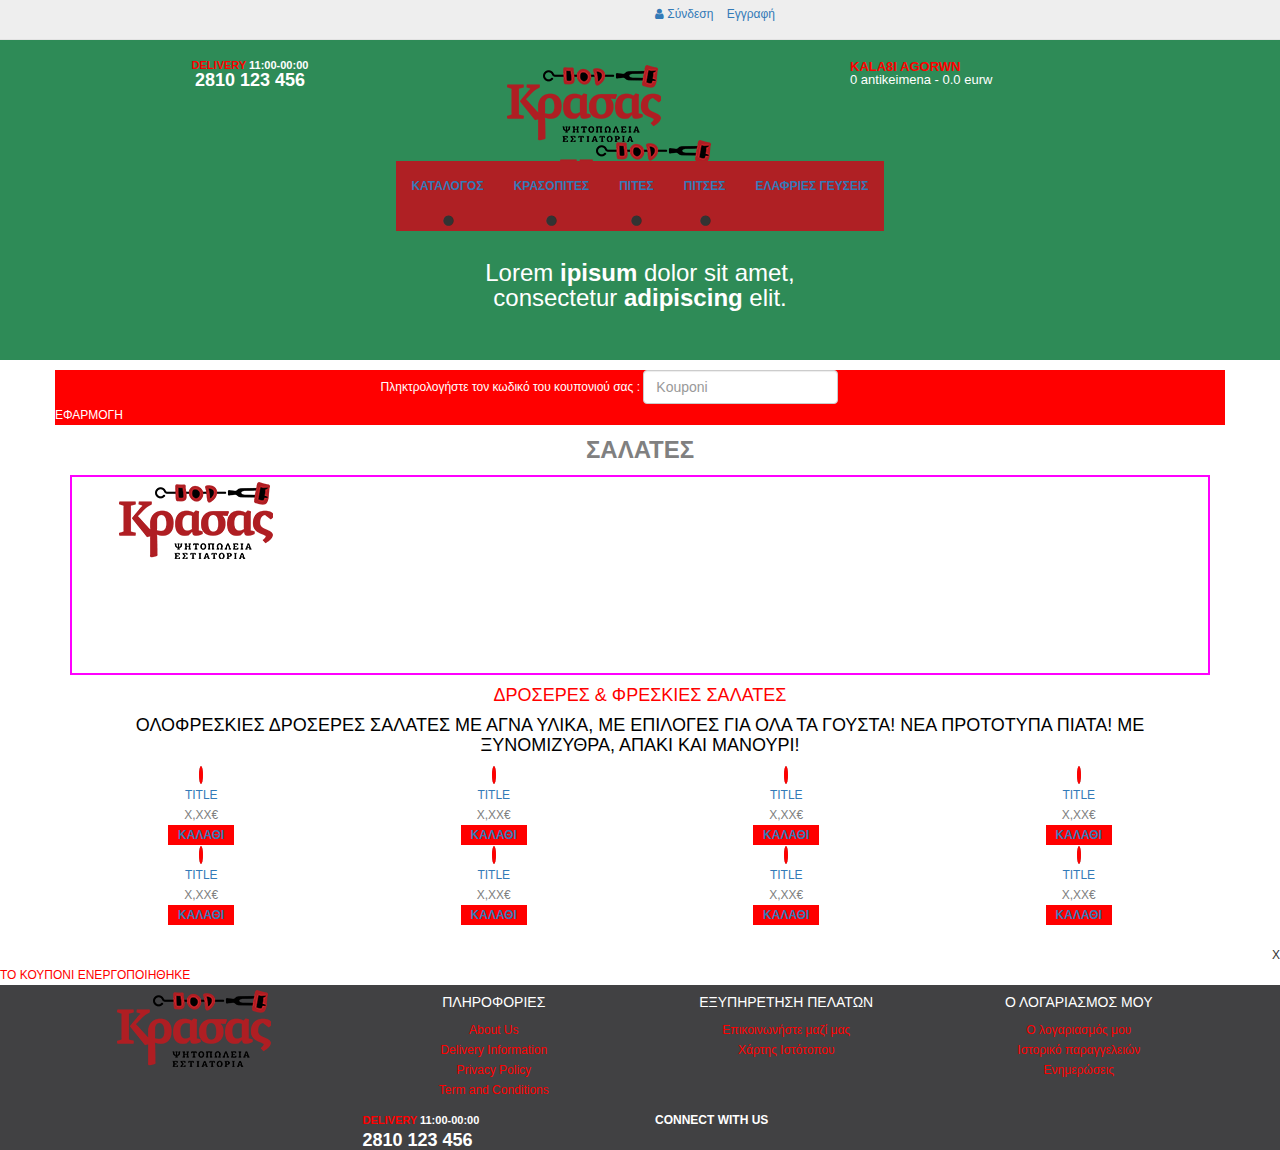
==== html/index.html @ 9005bb36 "First Commit First Commit of Files" ====
<!DOCTYPE html>
<html lang="en">
<head>
    <meta charset="UTF-8">
    <title>Κράσας</title>

    <script src="https://code.jquery.com/jquery-2.2.4.min.js" integrity="sha256-BbhdlvQf/xTY9gja0Dq3HiwQF8LaCRTXxZKRutelT44=" crossorigin="anonymous"></script>
    <link href="https://maxcdn.bootstrapcdn.com/bootstrap/3.3.7/css/bootstrap.min.css" rel="stylesheet" integrity="sha384-BVYiiSIFeK1dGmJRAkycuHAHRg32OmUcww7on3RYdg4Va+PmSTsz/K68vbdEjh4u" crossorigin="anonymous">
    <script src="https://maxcdn.bootstrapcdn.com/bootstrap/3.3.7/js/bootstrap.min.js" integrity="sha384-Tc5IQib027qvyjSMfHjOMaLkfuWVxZxUPnCJA7l2mCWNIpG9mGCD8wGNIcPD7Txa" crossorigin="anonymous"></script>
    <link href="https://maxcdn.bootstrapcdn.com/font-awesome/4.7.0/css/font-awesome.min.css" rel="stylesheet" integrity="sha384-wvfXpqpZZVQGK6TAh5PVlGOfQNHSoD2xbE+QkPxCAFlNEevoEH3Sl0sibVcOQVnN" crossorigin="anonymous">

    <link type="text/css" rel="stylesheet" href="../css/stylesheet.css">

</head>
<body>
    <header id="header"></header>
    <section id="section">
        <div class="background_left"></div>
        <div class="container">
            <div id="coupon_text" class="row">
                <div class="col-xs-12 col-sm-8 col-md-6 text-right coupon_part">
                    <span>
                        Πληκτρολογήστε τον κωδικό του κουπονιού σας :
                    </span>
                </div>
                <div class="col-xs-6 col-xs-offset-3  col-sm-2 col-sm-offset-0 col-md-2 col-md-offset-0 coupon_part">
                    <input id="coupon_input_text" type="text" placeholder="Kouponi" class="form-control" height="20px">
                </div>
                <div class="col-xs-12 col-sm-2 col-md-4 coupon_part text-left">
            <span id="add_coupon" class="white_color">
                ΕΦΑΡΜΟΓΗ
            </span>
                </div>
            </div>
            <div id="category" class="row">
                <div class="col-xs-12 col-sm-12 col-md-12">
                    <div class="parallel_lines">
                        <div class="gray_color">
                    <span id="category_text" >
                        ΣΑΛΑΤΕΣ
                    </span>
                        </div>
                    </div>
                </div>
            </div>
            <div id="photo" class="center-block" style="height: 200px">
                <img src="../icons/krasas-new-logo.png">
            </div>
            <div id="category_description">
                <span class="red_color">
                    ΔΡΟΣΕΡΕΣ & ΦΡΕΣΚΙΕΣ ΣΑΛΑΤΕΣ
                </span>

                <span class="black_color">
                    ΟΛΟΦΡΕΣΚΙΕΣ ΔΡΟΣΕΡΕΣ ΣΑΛΑΤΕΣ ΜΕ ΑΓΝΑ ΥΛΙΚΑ, ΜΕ ΕΠΙΛΟΓΕΣ ΓΙΑ ΟΛΑ ΤΑ
                    ΓΟΥΣΤΑ! ΝΕΑ ΠΡΟΤΟΤΥΠΑ ΠΙΑΤΑ! ΜΕ ΞΥΝΟΜΙΖΥΘΡΑ, ΑΠΑΚΙ ΚΑΙ ΜΑΝΟΥΡΙ!
                </span>
            </div>
            <div>
                <div class="row">
                    <div class="col-xs-6 col-sm-3 padding_10 ">
                        <div class=" text-center">
                    <span class="product_info product_circle">
                        <a class="round_img" href="peos"></a>
                    </span>
                            <span class="product_info red_color">
                        <a href="#1">
                            TITLE
                        </a>
                    </span>
                            <span class="product_info gray_color">
                        X,XX€
                    </span>
                            <span class="product_info white_color">
                        <a class="cart_button" href="#">
                            ΚΑΛΑΘΙ
                        </a>
                    </span>
                        </div>
                    </div>
                    <div class="col-xs-6 col-sm-3 padding_10 ">
                        <div class=" text-center">
                    <span class="product_info product_circle">
                        <a class="round_img" href="peos"></a>
                    </span>
                            <span class="product_info red_color">
                        <a href="#1">
                            TITLE
                        </a>
                    </span>
                            <span class="product_info gray_color">
                        X,XX€
                    </span>
                            <span class="product_info white_color">
                        <a class="cart_button" href="#">
                            ΚΑΛΑΘΙ
                        </a>
                    </span>
                        </div>
                    </div>
                    <div class="col-xs-6 col-sm-3 padding_10 ">
                        <div class=" text-center">
                    <span class="product_info product_circle">
                        <a class="round_img" href="peos"></a>
                    </span>
                            <span class="product_info red_color">
                        <a href="#1">
                            TITLE
                        </a>
                    </span>
                            <span class="product_info gray_color">
                        X,XX€
                    </span>
                            <span class="product_info white_color">
                        <a class="cart_button" href="#">
                            ΚΑΛΑΘΙ
                        </a>
                    </span>
                        </div>
                    </div>
                    <div class="col-xs-6 col-sm-3 padding_10 ">
                        <div class=" text-center">
                    <span class="product_info product_circle">
                        <a class="round_img" href="peos"></a>
                    </span>
                            <span class="product_info red_color">
                        <a href="#1">
                            TITLE
                        </a>
                    </span>
                            <span class="product_info gray_color">
                        X,XX€
                    </span>
                            <span class="product_info white_color">
                        <a class="cart_button" href="#">
                            ΚΑΛΑΘΙ
                        </a>
                    </span>
                        </div>
                    </div>
                </div>
                <div class="row">
                    <div class="col-xs-6 col-sm-3 padding_10 ">
                        <div class=" text-center">
                    <span class="product_info product_circle">
                        <a class="round_img" href="peos"></a>
                    </span>
                            <span class="product_info red_color">
                        <a href="#1">
                            TITLE
                        </a>
                    </span>
                            <span class="product_info gray_color">
                        X,XX€
                    </span>
                            <span class="product_info white_color">
                        <a class="cart_button" href="#">
                            ΚΑΛΑΘΙ
                        </a>
                    </span>
                        </div>
                    </div>
                    <div class="col-xs-6 col-sm-3 padding_10 ">
                        <div class=" text-center">
                    <span class="product_info product_circle">
                        <a class="round_img" href="peos"></a>
                    </span>
                            <span class="product_info red_color">
                        <a href="#1">
                            TITLE
                        </a>
                    </span>
                            <span class="product_info gray_color">
                        X,XX€
                    </span>
                            <span class="product_info white_color">
                        <a class="cart_button" href="#">
                            ΚΑΛΑΘΙ
                        </a>
                    </span>
                        </div>
                    </div>
                    <div class="col-xs-6 col-sm-3 padding_10 ">
                        <div class=" text-center">
                    <span class="product_info product_circle">
                        <a class="round_img" href="peos"></a>
                    </span>
                            <span class="product_info red_color">
                        <a href="#1">
                            TITLE
                        </a>
                    </span>
                            <span class="product_info gray_color">
                        X,XX€
                    </span>
                            <span class="product_info white_color">
                        <a class="cart_button" href="#">
                            ΚΑΛΑΘΙ
                        </a>
                    </span>
                        </div>
                    </div>
                    <div class="col-xs-6 col-sm-3 padding_10 ">
                        <div class=" text-center">
                    <span class="product_info product_circle">
                        <a class="round_img" href="peos"></a>
                    </span>
                            <span class="product_info red_color">
                        <a href="#1">
                            TITLE
                        </a>
                    </span>
                            <span class="product_info gray_color">
                        X,XX€
                    </span>
                            <span class="product_info white_color">
                        <a class="cart_button" href="#">
                            ΚΑΛΑΘΙ
                        </a>
                    </span>
                        </div>
                    </div>
                </div>
            </div>
        </div>
        <div class="background_right"></div>
        <div id="catalog_choice" class="container"></div>
        <div id="coupon_popup" class="popup">
            <div class="popup-container popup_coupon">
                <div class="row zero_margin_left_right">
                    <div class="col-sm-6 pull-right text-right">
                <span class="popup_window_close ">
                    X
                </span>
                    </div>
                </div>
                <div class="row popup_window zero_margin_left_right">
                    <div class="col-sm-12">
                <span class="red_color item_first_line_xxsmall center-block">
                    ΤΟ ΚΟΥΠΟΝΙ ΕΝΕΡΓΟΠΟΙΗΘΗΚΕ
                </span>
                    </div>
                </div>
            </div> <!-- cd-popup-container -->
        </div> <!-- cd-popup -->
    </section>
    <footer id="footer"></footer >

</body>
</html>

<script >
    $(function(){
        $("#header").load("header.html");
        $("#footer").load("footer.html");
    });
</script>
---- css/stylesheet.css ----
body {
    background-color: seagreen;
    font-family: "Open Sans",sans-serif;
    font-size: 12px;
    font-weight: 400;
    line-height: 20px;
    width: 100%;
    height:100%;
}
#header{
    min-height:360px;
    background: url("../icons/krasas-new-logo.png") no-repeat center;
}

/*  Header    */

#top_bar {
    background-color: #eeeeee;
    border-bottom: 1px solid #e2e2e2;
    margin: 0 0 20px;
    min-height: 40px;
    padding: 4px 0 3px;
}
#top_bar > .container {
    padding: 0 20px;
}

.logo {
    margin: 0 0 10px;
}

.delivery {
    margin: 0 0 10px;
    line-height: 1;
    color: white;
    text-align: center;

}
.working_hours {
    font-size: 11px;
    font-weight: bold;
}

.telephone {
    font-size: 18px;
    font-weight: bold;
}

#cart {
    margin-bottom: 10px;
    line-height: 1;
    color: white;
    font-size: 13px;
    font-weight: bold;
}

#cart_summary{
    font-weight: normal;
}

#menu {
    min-height: 40px;
    font-weight: bold;
    background: transparent;
}

.red_color{
    color: red;
}

.gray_color{
    color: gray;
}

.black_color{
    color: black;
}

.white_color{
    color: white;
}

#catalog_list{
    text-align: center;

}

#catalog_list > ul > li{
    white-space: nowrap;
    display: inline-block;
}

#catalog_list > ul > li > a{
    display:inline-block;
    outline: 0;
}

#catalog_list > ul > li:not(:last-child):after{
    content: " \00b7";
    display:inline-block;
}

#catalog_list .navbar-nav{
    display: inline-block;
    float:none;
    margin:0 auto;
    background: #AF2024;
}

/*/*/

.quote_line{
    display: block;
    font-size: 24px;
    color: white;
    text-align: center;
    margin-bottom: 5px;
    margin-top: 5px;
}

/*  Section    */

/*/*/
#section{
    background-color: white;
    min-height: 400px;
}

.coupon_part{
    display: inline-block;
    vertical-align: middle;
    float: none;
    padding-left: 0;
    padding-right: 0;
}
#coupon_text{
    color: white;
    background-color: red;
    margin-top: 10px;
    margin-bottom: 10px;
}

#category{
    text-align: center;
    vertical-align: middle;

}
#category_text{
    font-weight: bold;
    min-height: 30px;
    font-size: 24px;
    line-height: 30px;
}
.category_paraller_lines{
    background: red;
    padding-right: 10px;
    padding-left: 10px;
    min-height: 30px;
}
#photo{
    width: 100%;
    min-height: 200px;
    margin-top: 10px;
    margin-bottom: 10px;
    border: 2px solid magenta;
    display: block;
    margin-right: auto;

}

#products_panel{
    font-size: 16px;
    text-align: center;
    margin-top: 40px;
    margin-bottom: 40px;
}

#products_panel > .row{
    margin-top: 40px;
    margin-bottom: 40px;
}
.product_info{
    display: block;

}
.cart_button{
    background-color: red;
    display: inline-block;
    padding-left: 10px;
    padding-right: 10px;
    font-weight: bold;
}
.round_img{
    border-radius: 50%;
    border: 2px solid red;
    height: 128px;
    width: 128px;
    background-color: gray;
}
#category_description{
    text-align: center;
    font-size: 18px;
}

#category_description > span{
    margin-top: 10px;
    margin-bottom: 10px;
    display: block;
}

/*  Catalog    */

#catalog_choice{
    padding-top: 10px;
    padding-bottom: 10px;
}

#catalog_menu{
    background-color: gray;
    font:bold 16px solid black;
    text-align: center;
    cursor: pointer;
}

#catalog_menu > div{
    vertical-align: middle;
    display: block;
    padding-top: 5px;
    padding-bottom: 5px;
}

#catalog_menu > div:hover{
    background-color: orangered;
}

.catalog_product_item{
    padding:0;
}

.catalog_product_item_new{
    text-align: right;
    font: 12px solid white;
}

.catalog_product_description{
    padding:0;
    line-height: 1.2;
}

.new_product_img{

    background-color: red;
    border-radius: 50%;
}

.inspect_item:hover{
    background-color: #28a4c9;
    cursor: pointer;
}

/*  Krasopita */

.item_photo{
    padding: 0;
    border: 2px solid rebeccapurple;
    height: 260px;
    white-space: nowrap;
}
.img_test{
    vertical-align: middle;
    height: 100%;
    width: 100%;
}
/*  Footer    */

#footer{
    background-color: #414143;
}

.footer_section{
    min-width: 80%;
}
/*/*/
.list-unstyled li a:hover{
    font-weight: bold;
}
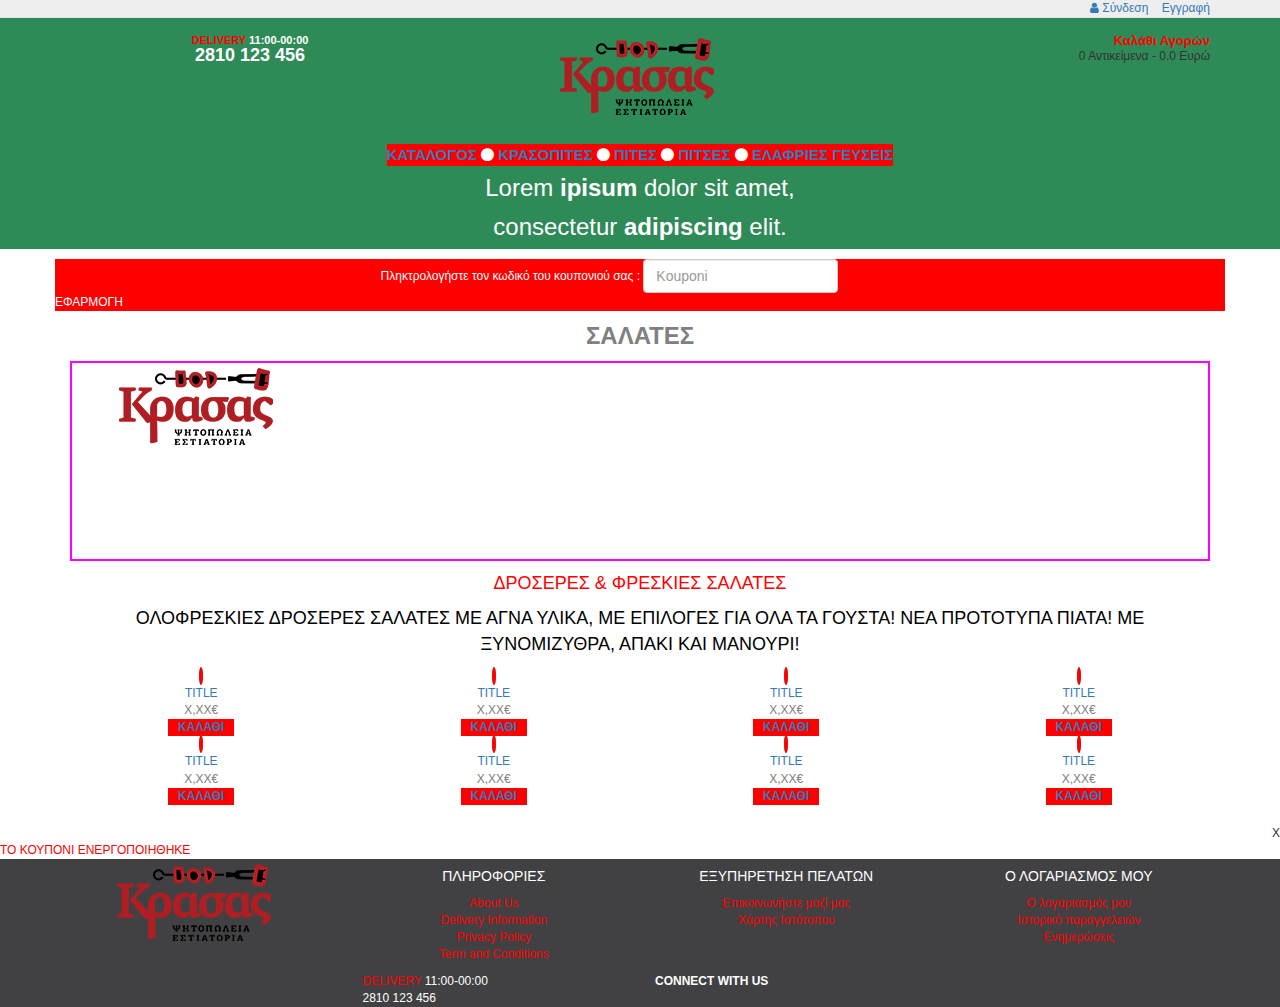
==== commit b9048f37: "Header Almost Halfway" ====
--- a/html/index.html
+++ b/html/index.html
@@ -2,7 +2,9 @@
 <html lang="en">
 <head>
     <meta charset="UTF-8">
-    <title>Κράσας</title>
+    <title>
+        Κράσας
+    </title>
 
     <script src="https://code.jquery.com/jquery-2.2.4.min.js" integrity="sha256-BbhdlvQf/xTY9gja0Dq3HiwQF8LaCRTXxZKRutelT44=" crossorigin="anonymous"></script>
     <link href="https://maxcdn.bootstrapcdn.com/bootstrap/3.3.7/css/bootstrap.min.css" rel="stylesheet" integrity="sha384-BVYiiSIFeK1dGmJRAkycuHAHRg32OmUcww7on3RYdg4Va+PmSTsz/K68vbdEjh4u" crossorigin="anonymous">
--- a/css/stylesheet.css
+++ b/css/stylesheet.css
@@ -2,66 +2,84 @@
     background-color: seagreen;
     font-family: "Open Sans",sans-serif;
     font-size: 12px;
-    font-weight: 400;
-    line-height: 20px;
-    width: 100%;
-    height:100%;
-}
-#header{
-    min-height:360px;
-    background: url("../icons/krasas-new-logo.png") no-repeat center;
 }
 
 /*  Header    */
 
-#top_bar {
+.top_header_bar {
     background-color: #eeeeee;
     border-bottom: 1px solid #e2e2e2;
-    margin: 0 0 20px;
-    min-height: 40px;
-    padding: 4px 0 3px;
-}
-#top_bar > .container {
-    padding: 0 20px;
-}
-
-.logo {
-    margin: 0 0 10px;
-}
-
-.delivery {
-    margin: 0 0 10px;
-    line-height: 1;
+}
+
+.top_header_bar_user_choices{
+    padding-left: 10px;
+    text-decoration: none !important;
+
+
+}
+
+.top_header_bar_user_choices :hover{
+    transition: 0.25s;
+}
+
+.banner_bar{
+    padding-top: 15px;
+    padding-bottom: 15px;
+}
+
+.banner_bar_link{
+    display: inline-block;
+}
+
+.banner_bar_logo {
+    background: url("../icons/krasas-new-logo.png") no-repeat;
+    height: 90px;
+    background-position: center;
+    width: 255px;
+
+}
+
+
+
+.banner_bar_delivery {
+    line-height: 15px;
+    text-align: center;
+
+}
+.banner_bar_working_hours {
+    font-size: 11px;
+    font-weight: bold;
+}
+
+.banner_bar_telephone {
+    font-size: 18px;
+    font-weight: bold;
+}
+
+.banner_bar_cart {
+    line-height: 15px;
+    font-size: 13px;
+    font-weight: bold;
+    display: block;
+    text-align: right;
+}
+
+.banner_bar_cart_summary{
+    font-weight: normal;
+    text-align: right;
+    display: block;
+}
+
+.ribbon_bar{
+    font-size: 15px;
+    font-weight: bold;
     color: white;
     text-align: center;
-
-}
-.working_hours {
-    font-size: 11px;
-    font-weight: bold;
-}
-
-.telephone {
-    font-size: 18px;
-    font-weight: bold;
-}
-
-#cart {
-    margin-bottom: 10px;
-    line-height: 1;
-    color: white;
-    font-size: 13px;
-    font-weight: bold;
-}
-
-#cart_summary{
-    font-weight: normal;
-}
-
-#menu {
-    min-height: 40px;
-    font-weight: bold;
-    background: transparent;
+}
+
+.ribbon_bar_ribbon_content{
+    background-color: red;
+    display: inline-block;
 }
 
 .red_color{
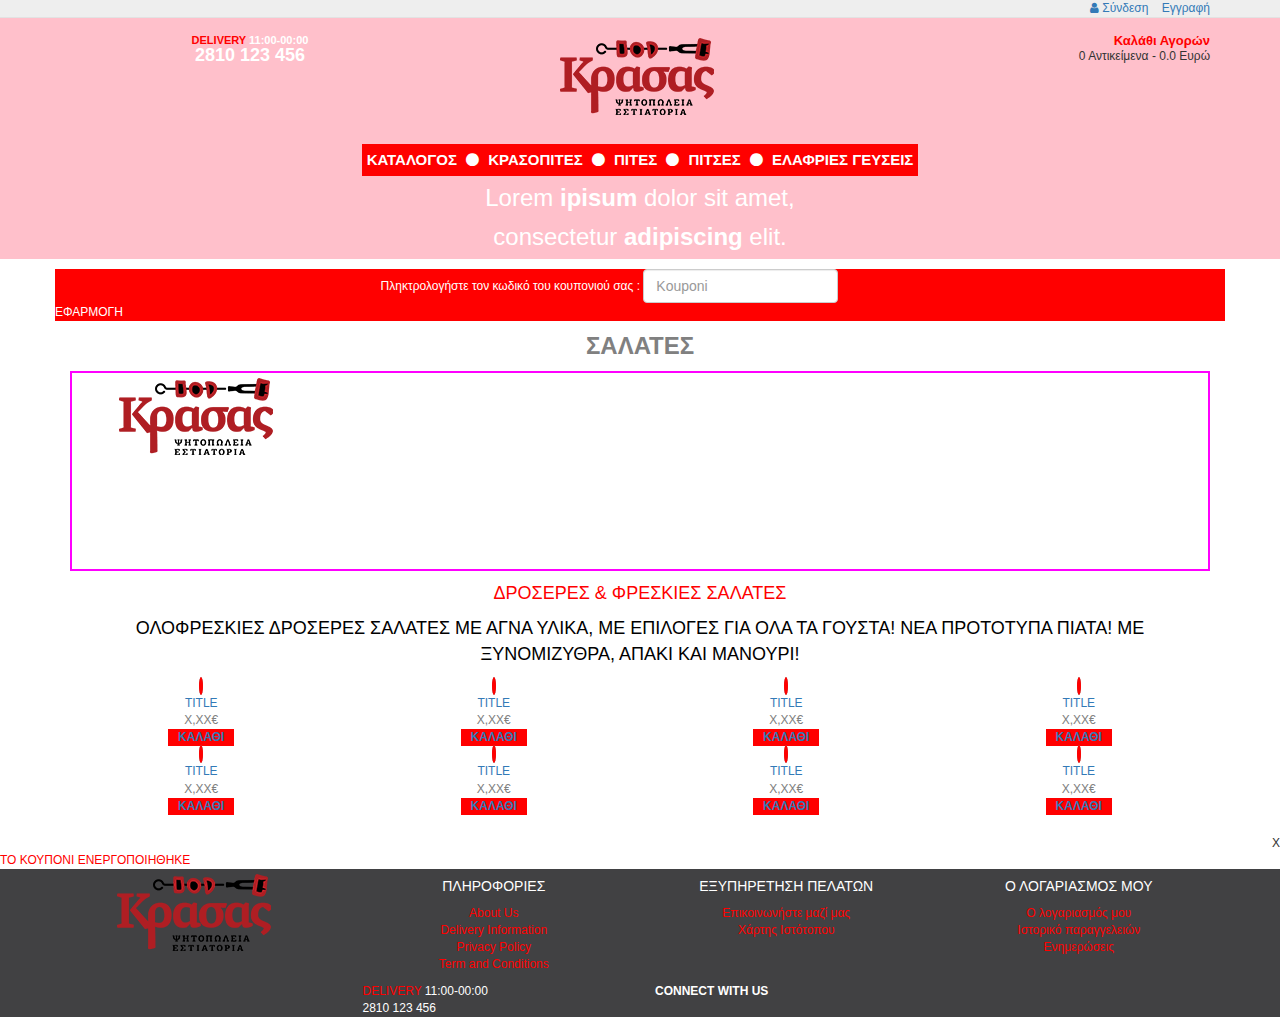
==== commit 78de82ff: "Header Almost Halfway" ====
--- a/html/index.html
+++ b/html/index.html
@@ -63,70 +63,70 @@
                     <div class="col-xs-6 col-sm-3 padding_10 ">
                         <div class=" text-center">
                     <span class="product_info product_circle">
-                        <a class="round_img" href="peos"></a>
-                    </span>
-                            <span class="product_info red_color">
-                        <a href="#1">
-                            TITLE
-                        </a>
-                    </span>
-                            <span class="product_info gray_color">
-                        X,XX€
-                    </span>
-                            <span class="product_info white_color">
-                        <a class="cart_button" href="#">
-                            ΚΑΛΑΘΙ
-                        </a>
-                    </span>
-                        </div>
-                    </div>
-                    <div class="col-xs-6 col-sm-3 padding_10 ">
-                        <div class=" text-center">
-                    <span class="product_info product_circle">
-                        <a class="round_img" href="peos"></a>
-                    </span>
-                            <span class="product_info red_color">
-                        <a href="#1">
-                            TITLE
-                        </a>
-                    </span>
-                            <span class="product_info gray_color">
-                        X,XX€
-                    </span>
-                            <span class="product_info white_color">
-                        <a class="cart_button" href="#">
-                            ΚΑΛΑΘΙ
-                        </a>
-                    </span>
-                        </div>
-                    </div>
-                    <div class="col-xs-6 col-sm-3 padding_10 ">
-                        <div class=" text-center">
-                    <span class="product_info product_circle">
-                        <a class="round_img" href="peos"></a>
-                    </span>
-                            <span class="product_info red_color">
-                        <a href="#1">
-                            TITLE
-                        </a>
-                    </span>
-                            <span class="product_info gray_color">
-                        X,XX€
-                    </span>
-                            <span class="product_info white_color">
-                        <a class="cart_button" href="#">
-                            ΚΑΛΑΘΙ
-                        </a>
-                    </span>
-                        </div>
-                    </div>
-                    <div class="col-xs-6 col-sm-3 padding_10 ">
-                        <div class=" text-center">
-                    <span class="product_info product_circle">
-                        <a class="round_img" href="peos"></a>
-                    </span>
-                            <span class="product_info red_color">
-                        <a href="#1">
+                        <a class="round_img" href="#"></a>
+                    </span>
+                            <span class="product_info red_color">
+                        <a href="#">
+                            TITLE
+                        </a>
+                    </span>
+                            <span class="product_info gray_color">
+                        X,XX€
+                    </span>
+                            <span class="product_info white_color">
+                        <a class="cart_button" href="#">
+                            ΚΑΛΑΘΙ
+                        </a>
+                    </span>
+                        </div>
+                    </div>
+                    <div class="col-xs-6 col-sm-3 padding_10 ">
+                        <div class=" text-center">
+                    <span class="product_info product_circle">
+                        <a class="round_img" href="#"></a>
+                    </span>
+                            <span class="product_info red_color">
+                        <a href="#">
+                            TITLE
+                        </a>
+                    </span>
+                            <span class="product_info gray_color">
+                        X,XX€
+                    </span>
+                            <span class="product_info white_color">
+                        <a class="cart_button" href="#">
+                            ΚΑΛΑΘΙ
+                        </a>
+                    </span>
+                        </div>
+                    </div>
+                    <div class="col-xs-6 col-sm-3 padding_10 ">
+                        <div class=" text-center">
+                    <span class="product_info product_circle">
+                        <a class="round_img" href="#"></a>
+                    </span>
+                            <span class="product_info red_color">
+                        <a href="#">
+                            TITLE
+                        </a>
+                    </span>
+                            <span class="product_info gray_color">
+                        X,XX€
+                    </span>
+                            <span class="product_info white_color">
+                        <a class="cart_button" href="#">
+                            ΚΑΛΑΘΙ
+                        </a>
+                    </span>
+                        </div>
+                    </div>
+                    <div class="col-xs-6 col-sm-3 padding_10 ">
+                        <div class=" text-center">
+                    <span class="product_info product_circle">
+                        <a class="round_img" href="#"></a>
+                    </span>
+                            <span class="product_info red_color">
+                        <a href="#">
                             TITLE
                         </a>
                     </span>
@@ -145,70 +145,70 @@
                     <div class="col-xs-6 col-sm-3 padding_10 ">
                         <div class=" text-center">
                     <span class="product_info product_circle">
-                        <a class="round_img" href="peos"></a>
-                    </span>
-                            <span class="product_info red_color">
-                        <a href="#1">
-                            TITLE
-                        </a>
-                    </span>
-                            <span class="product_info gray_color">
-                        X,XX€
-                    </span>
-                            <span class="product_info white_color">
-                        <a class="cart_button" href="#">
-                            ΚΑΛΑΘΙ
-                        </a>
-                    </span>
-                        </div>
-                    </div>
-                    <div class="col-xs-6 col-sm-3 padding_10 ">
-                        <div class=" text-center">
-                    <span class="product_info product_circle">
-                        <a class="round_img" href="peos"></a>
-                    </span>
-                            <span class="product_info red_color">
-                        <a href="#1">
-                            TITLE
-                        </a>
-                    </span>
-                            <span class="product_info gray_color">
-                        X,XX€
-                    </span>
-                            <span class="product_info white_color">
-                        <a class="cart_button" href="#">
-                            ΚΑΛΑΘΙ
-                        </a>
-                    </span>
-                        </div>
-                    </div>
-                    <div class="col-xs-6 col-sm-3 padding_10 ">
-                        <div class=" text-center">
-                    <span class="product_info product_circle">
-                        <a class="round_img" href="peos"></a>
-                    </span>
-                            <span class="product_info red_color">
-                        <a href="#1">
-                            TITLE
-                        </a>
-                    </span>
-                            <span class="product_info gray_color">
-                        X,XX€
-                    </span>
-                            <span class="product_info white_color">
-                        <a class="cart_button" href="#">
-                            ΚΑΛΑΘΙ
-                        </a>
-                    </span>
-                        </div>
-                    </div>
-                    <div class="col-xs-6 col-sm-3 padding_10 ">
-                        <div class=" text-center">
-                    <span class="product_info product_circle">
-                        <a class="round_img" href="peos"></a>
-                    </span>
-                            <span class="product_info red_color">
-                        <a href="#1">
+                        <a class="round_img" href="#"></a>
+                    </span>
+                            <span class="product_info red_color">
+                        <a href="#">
+                            TITLE
+                        </a>
+                    </span>
+                            <span class="product_info gray_color">
+                        X,XX€
+                    </span>
+                            <span class="product_info white_color">
+                        <a class="cart_button" href="#">
+                            ΚΑΛΑΘΙ
+                        </a>
+                    </span>
+                        </div>
+                    </div>
+                    <div class="col-xs-6 col-sm-3 padding_10 ">
+                        <div class=" text-center">
+                    <span class="product_info product_circle">
+                        <a class="round_img" href="#"></a>
+                    </span>
+                            <span class="product_info red_color">
+                        <a href="#">
+                            TITLE
+                        </a>
+                    </span>
+                            <span class="product_info gray_color">
+                        X,XX€
+                    </span>
+                            <span class="product_info white_color">
+                        <a class="cart_button" href="#">
+                            ΚΑΛΑΘΙ
+                        </a>
+                    </span>
+                        </div>
+                    </div>
+                    <div class="col-xs-6 col-sm-3 padding_10 ">
+                        <div class=" text-center">
+                    <span class="product_info product_circle">
+                        <a class="round_img" href="#"></a>
+                    </span>
+                            <span class="product_info red_color">
+                        <a href="#">
+                            TITLE
+                        </a>
+                    </span>
+                            <span class="product_info gray_color">
+                        X,XX€
+                    </span>
+                            <span class="product_info white_color">
+                        <a class="cart_button" href="#">
+                            ΚΑΛΑΘΙ
+                        </a>
+                    </span>
+                        </div>
+                    </div>
+                    <div class="col-xs-6 col-sm-3 padding_10 ">
+                        <div class=" text-center">
+                    <span class="product_info product_circle">
+                        <a class="round_img" href="#"></a>
+                    </span>
+                            <span class="product_info red_color">
+                        <a href="#">
                             TITLE
                         </a>
                     </span>
--- a/css/stylesheet.css
+++ b/css/stylesheet.css
@@ -1,7 +1,9 @@
-body {
-    background-color: seagreen;
+html,body {
+    background-color: pink;
     font-family: "Open Sans",sans-serif;
     font-size: 12px;
+    height: 100%;
+    width: 100%;
 }
 
 /*  Header    */
@@ -82,6 +84,19 @@
     display: inline-block;
 }
 
+.ribbon_bar_choice{
+    color: white;
+    padding: 5px;
+    display: inline-block;
+
+}
+
+.ribbon_bar_choice:hover{
+    background-color:white;
+    color: red;
+    text-decoration: none !important;
+}
+
 .red_color{
     color: red;
 }
@@ -98,32 +113,9 @@
     color: white;
 }
 
-#catalog_list{
-    text-align: center;
-
-}
-
-#catalog_list > ul > li{
-    white-space: nowrap;
-    display: inline-block;
-}
-
-#catalog_list > ul > li > a{
-    display:inline-block;
-    outline: 0;
-}
-
-#catalog_list > ul > li:not(:last-child):after{
-    content: " \00b7";
-    display:inline-block;
-}
-
-#catalog_list .navbar-nav{
-    display: inline-block;
-    float:none;
-    margin:0 auto;
-    background: #AF2024;
-}
+
+
+
 
 /*/*/
 
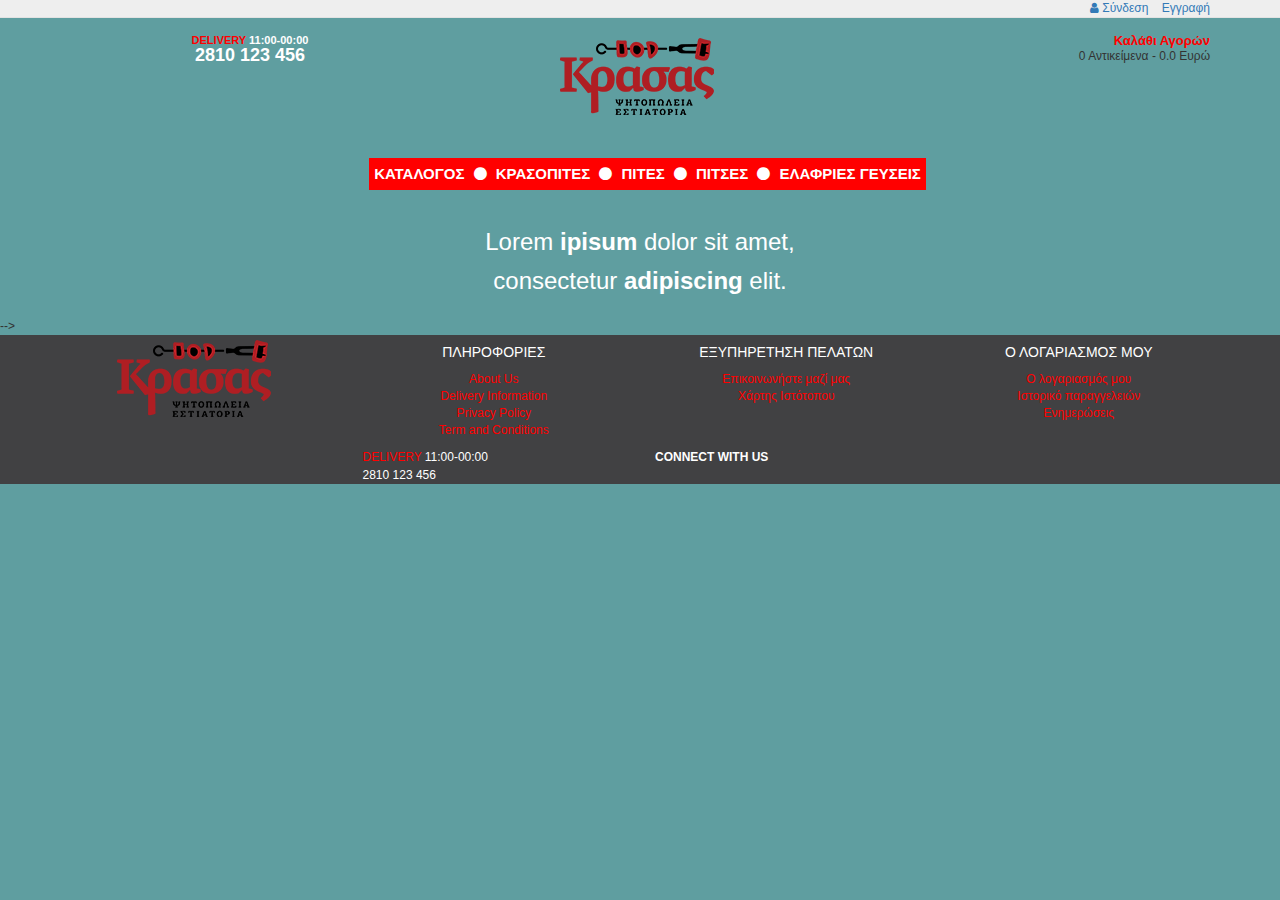
==== commit 35631a8a: "Header Almost Halfway" ====
--- a/html/index.html
+++ b/html/index.html
@@ -16,6 +16,7 @@
 </head>
 <body>
     <header id="header"></header>
+    <!--
     <section id="section">
         <div class="background_left"></div>
         <div class="container">
@@ -246,6 +247,7 @@
             </div> <!-- cd-popup-container -->
         </div> <!-- cd-popup -->
     </section>
+    -->
     <footer id="footer"></footer >
 
 </body>
--- a/css/stylesheet.css
+++ b/css/stylesheet.css
@@ -1,9 +1,11 @@
 html,body {
-    background-color: pink;
+    background-color: cadetblue;
     font-family: "Open Sans",sans-serif;
     font-size: 12px;
     height: 100%;
     width: 100%;
+    margin: 0;
+    padding: 0;
 }
 
 /*  Header    */
@@ -14,10 +16,12 @@
 }
 
 .top_header_bar_user_choices{
+    text-align: right;
+}
+
+.top_header_bar_user_choice{
     padding-left: 10px;
     text-decoration: none !important;
-
-
 }
 
 .top_header_bar_user_choices :hover{
@@ -77,6 +81,8 @@
     font-weight: bold;
     color: white;
     text-align: center;
+    padding-bottom: 15px;
+    padding-top: 15px;
 }
 
 .ribbon_bar_ribbon_content{
@@ -97,6 +103,20 @@
     text-decoration: none !important;
 }
 
+.quote_bar{
+    padding-top: 15px;
+    padding-bottom: 15px;
+}
+
+.quote_bar_line{
+    display: block;
+    font-size: 24px;
+    color: white;
+    text-align: center;
+    margin-bottom: 5px;
+    margin-top: 5px;
+}
+
 .red_color{
     color: red;
 }
@@ -111,21 +131,6 @@
 
 .white_color{
     color: white;
-}
-
-
-
-
-
-/*/*/
-
-.quote_line{
-    display: block;
-    font-size: 24px;
-    color: white;
-    text-align: center;
-    margin-bottom: 5px;
-    margin-top: 5px;
 }
 
 /*  Section    */
@@ -293,4 +298,65 @@
 /*/*/
 .list-unstyled li a:hover{
     font-weight: bold;
+}
+
+/*  Responsive  */
+
+/*  Header      */
+
+@media only screen and (max-width: 768px){
+
+    .top_header_bar_user_choices{
+        text-align: center;
+    }
+
+    .banner_bar_link{
+        padding-bottom: 5px;
+        padding-top: 5px;
+    }
+
+    .banner_bar_delivery{
+        padding-top: 5px;
+        padding-bottom: 5px;
+    }
+
+    .banner_bar_cart{
+        text-align: center;
+        padding-top: 5px;
+    }
+
+    .banner_bar_cart_summary{
+        padding-bottom: 5px;
+        text-align: center;
+    }
+
+    .ribbon_bar_responsive_container{
+        position: relative;
+    }
+
+    .ribbon_bar_small_responsive{
+        display: inline-block;
+        width: 100%;
+        text-align: left;
+        padding: 0;
+        margin: 0;
+        background-color: red;
+    }
+
+    .ribbon_bar_small_responsive_text{
+        display: inline-block !important;
+    }
+
+    #ribbon_bar_responsive{
+        background-color: red;
+        z-index: 9999;
+        position: absolute;
+        top: 24px;
+        margin-left: 15px;
+        margin-right: 15px;
+        left: 0;
+        right: 0;
+        padding-left: 0;
+        padding-right: 0;
+    }
 }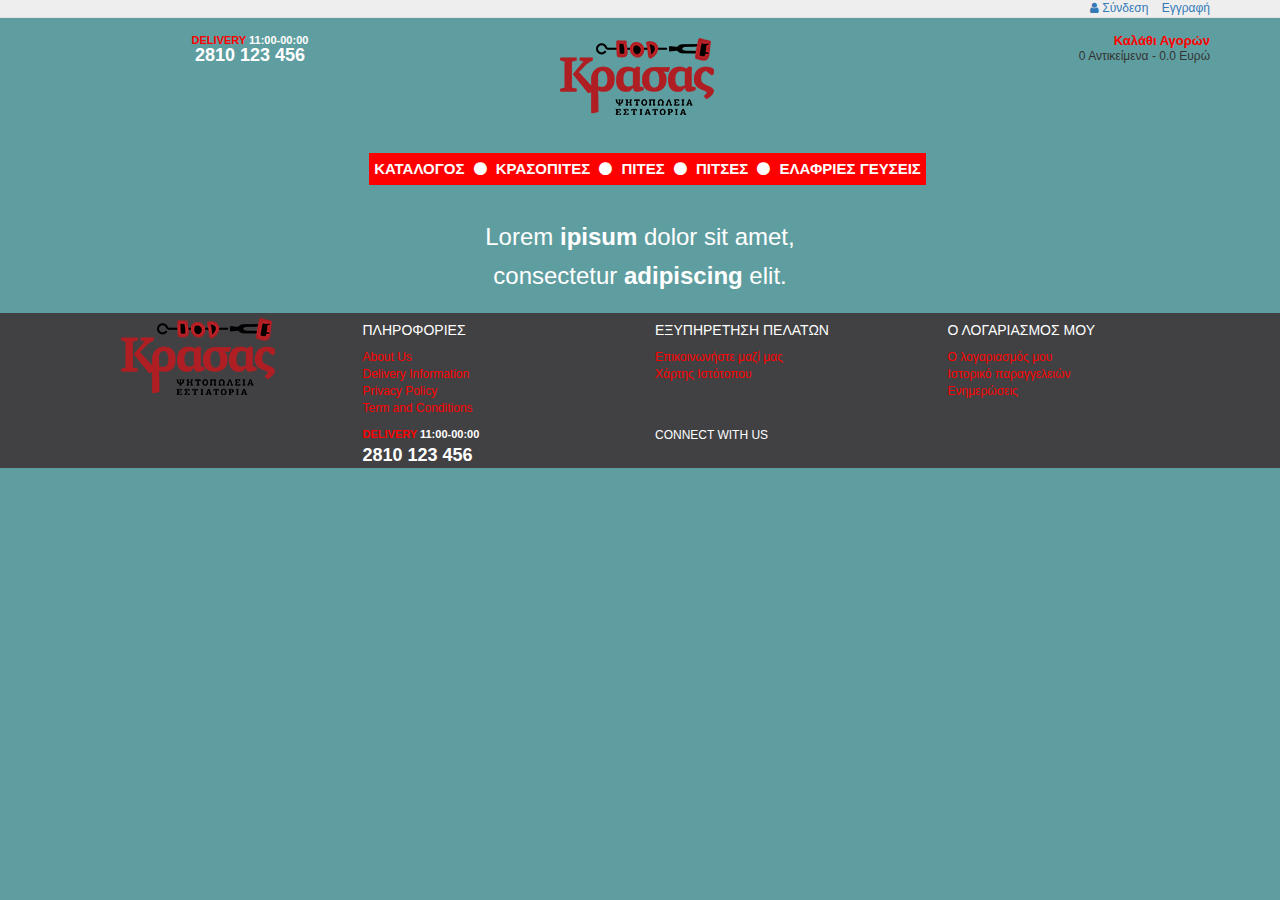
==== commit a9e62308: "Header Almost Halfway Footer Finished" ====
--- a/html/index.html
+++ b/html/index.html
@@ -244,8 +244,8 @@
                 </span>
                     </div>
                 </div>
-            </div> <!-- cd-popup-container -->
-        </div> <!-- cd-popup -->
+            </div> <!-- cd-popup-container --
+        </div> <!-- cd-popup --
     </section>
     -->
     <footer id="footer"></footer >
--- a/css/stylesheet.css
+++ b/css/stylesheet.css
@@ -34,15 +34,13 @@
 }
 
 .banner_bar_link{
-    display: inline-block;
+    display: block;
 }
 
 .banner_bar_logo {
-    background: url("../icons/krasas-new-logo.png") no-repeat;
     height: 90px;
-    background-position: center;
-    width: 255px;
-
+    background: url("../icons/krasas-new-logo.png") no-repeat center;
+    background-size: contain;
 }
 
 
@@ -288,13 +286,11 @@
 }
 /*  Footer    */
 
-#footer{
+.footer_section{
     background-color: #414143;
 }
 
-.footer_section{
-    min-width: 80%;
-}
+
 /*/*/
 .list-unstyled li a:hover{
     font-weight: bold;
@@ -304,7 +300,7 @@
 
 /*  Header      */
 
-@media only screen and (max-width: 768px){
+@media only screen and (max-width: 767px){
 
     .top_header_bar_user_choices{
         text-align: center;
@@ -341,6 +337,7 @@
         padding: 0;
         margin: 0;
         background-color: red;
+        border-radius: 0;
     }
 
     .ribbon_bar_small_responsive_text{
@@ -351,7 +348,7 @@
         background-color: red;
         z-index: 9999;
         position: absolute;
-        top: 24px;
+        top: 23px;
         margin-left: 15px;
         margin-right: 15px;
         left: 0;
@@ -359,4 +356,32 @@
         padding-left: 0;
         padding-right: 0;
     }
+
+    .ribbon_bar_ribbon_content{
+        display: block;
+    }
+
+    .ribbon_bar_ribbon_content > .fa-circle{
+        display: none;
+    }
+
+    .ribbon_bar_choice{
+        display: block;
+    }
+
+    .quote_bar_line{
+        font-size: 15px;
+    }
+
+    /*  Footer   */
+
+    .footer_section{
+        text-align: center;
+    }
+
+    .footer_bar_social_networks{
+        font-weight: bold;
+        padding-top: 10px;
+        padding-bottom: 10px;
+    }
 }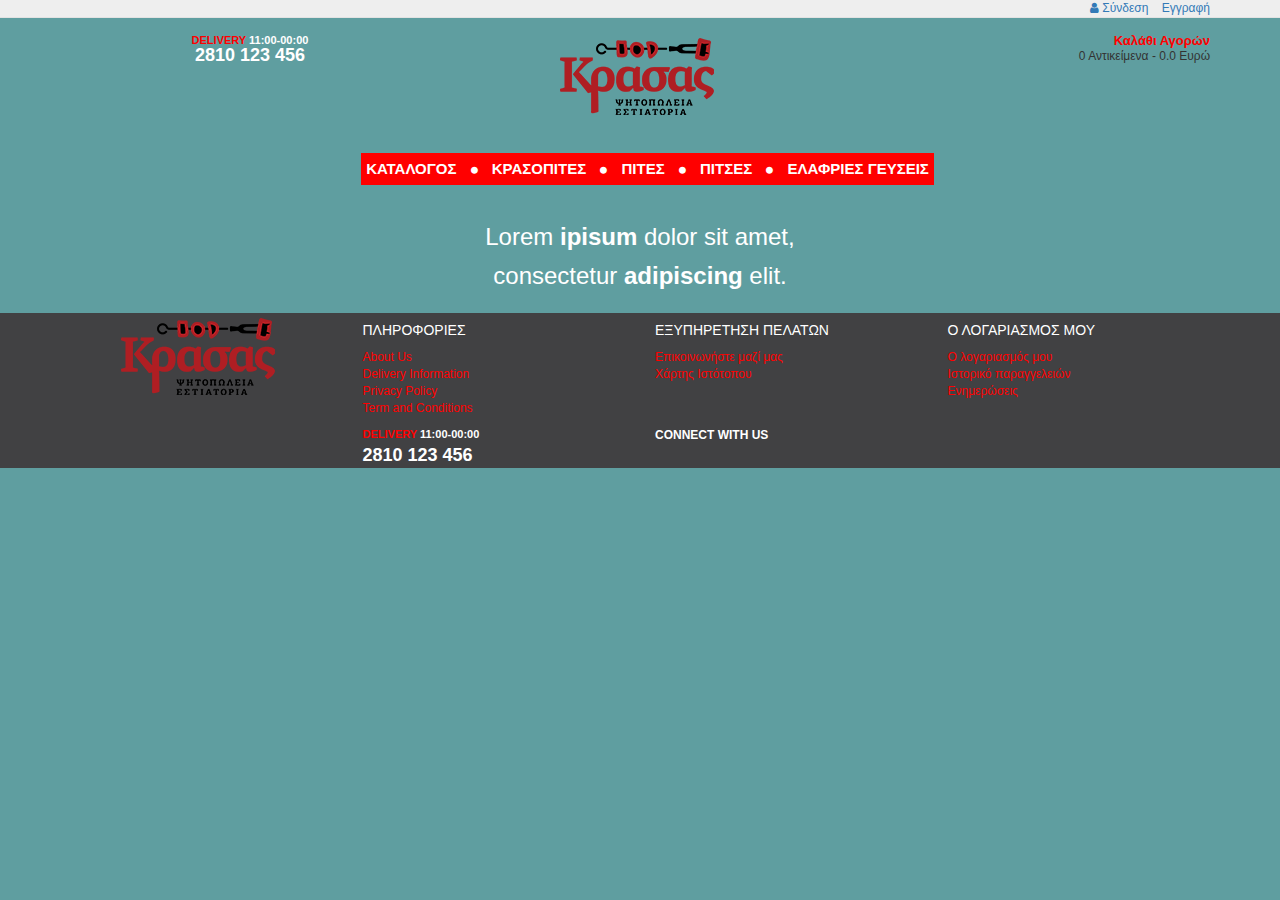
==== commit c5b27991: "TODO Ribbon Start Section Footer Finished" ====
--- a/html/index.html
+++ b/html/index.html
@@ -16,238 +16,7 @@
 </head>
 <body>
     <header id="header"></header>
-    <!--
-    <section id="section">
-        <div class="background_left"></div>
-        <div class="container">
-            <div id="coupon_text" class="row">
-                <div class="col-xs-12 col-sm-8 col-md-6 text-right coupon_part">
-                    <span>
-                        Πληκτρολογήστε τον κωδικό του κουπονιού σας :
-                    </span>
-                </div>
-                <div class="col-xs-6 col-xs-offset-3  col-sm-2 col-sm-offset-0 col-md-2 col-md-offset-0 coupon_part">
-                    <input id="coupon_input_text" type="text" placeholder="Kouponi" class="form-control" height="20px">
-                </div>
-                <div class="col-xs-12 col-sm-2 col-md-4 coupon_part text-left">
-            <span id="add_coupon" class="white_color">
-                ΕΦΑΡΜΟΓΗ
-            </span>
-                </div>
-            </div>
-            <div id="category" class="row">
-                <div class="col-xs-12 col-sm-12 col-md-12">
-                    <div class="parallel_lines">
-                        <div class="gray_color">
-                    <span id="category_text" >
-                        ΣΑΛΑΤΕΣ
-                    </span>
-                        </div>
-                    </div>
-                </div>
-            </div>
-            <div id="photo" class="center-block" style="height: 200px">
-                <img src="../icons/krasas-new-logo.png">
-            </div>
-            <div id="category_description">
-                <span class="red_color">
-                    ΔΡΟΣΕΡΕΣ & ΦΡΕΣΚΙΕΣ ΣΑΛΑΤΕΣ
-                </span>
 
-                <span class="black_color">
-                    ΟΛΟΦΡΕΣΚΙΕΣ ΔΡΟΣΕΡΕΣ ΣΑΛΑΤΕΣ ΜΕ ΑΓΝΑ ΥΛΙΚΑ, ΜΕ ΕΠΙΛΟΓΕΣ ΓΙΑ ΟΛΑ ΤΑ
-                    ΓΟΥΣΤΑ! ΝΕΑ ΠΡΟΤΟΤΥΠΑ ΠΙΑΤΑ! ΜΕ ΞΥΝΟΜΙΖΥΘΡΑ, ΑΠΑΚΙ ΚΑΙ ΜΑΝΟΥΡΙ!
-                </span>
-            </div>
-            <div>
-                <div class="row">
-                    <div class="col-xs-6 col-sm-3 padding_10 ">
-                        <div class=" text-center">
-                    <span class="product_info product_circle">
-                        <a class="round_img" href="#"></a>
-                    </span>
-                            <span class="product_info red_color">
-                        <a href="#">
-                            TITLE
-                        </a>
-                    </span>
-                            <span class="product_info gray_color">
-                        X,XX€
-                    </span>
-                            <span class="product_info white_color">
-                        <a class="cart_button" href="#">
-                            ΚΑΛΑΘΙ
-                        </a>
-                    </span>
-                        </div>
-                    </div>
-                    <div class="col-xs-6 col-sm-3 padding_10 ">
-                        <div class=" text-center">
-                    <span class="product_info product_circle">
-                        <a class="round_img" href="#"></a>
-                    </span>
-                            <span class="product_info red_color">
-                        <a href="#">
-                            TITLE
-                        </a>
-                    </span>
-                            <span class="product_info gray_color">
-                        X,XX€
-                    </span>
-                            <span class="product_info white_color">
-                        <a class="cart_button" href="#">
-                            ΚΑΛΑΘΙ
-                        </a>
-                    </span>
-                        </div>
-                    </div>
-                    <div class="col-xs-6 col-sm-3 padding_10 ">
-                        <div class=" text-center">
-                    <span class="product_info product_circle">
-                        <a class="round_img" href="#"></a>
-                    </span>
-                            <span class="product_info red_color">
-                        <a href="#">
-                            TITLE
-                        </a>
-                    </span>
-                            <span class="product_info gray_color">
-                        X,XX€
-                    </span>
-                            <span class="product_info white_color">
-                        <a class="cart_button" href="#">
-                            ΚΑΛΑΘΙ
-                        </a>
-                    </span>
-                        </div>
-                    </div>
-                    <div class="col-xs-6 col-sm-3 padding_10 ">
-                        <div class=" text-center">
-                    <span class="product_info product_circle">
-                        <a class="round_img" href="#"></a>
-                    </span>
-                            <span class="product_info red_color">
-                        <a href="#">
-                            TITLE
-                        </a>
-                    </span>
-                            <span class="product_info gray_color">
-                        X,XX€
-                    </span>
-                            <span class="product_info white_color">
-                        <a class="cart_button" href="#">
-                            ΚΑΛΑΘΙ
-                        </a>
-                    </span>
-                        </div>
-                    </div>
-                </div>
-                <div class="row">
-                    <div class="col-xs-6 col-sm-3 padding_10 ">
-                        <div class=" text-center">
-                    <span class="product_info product_circle">
-                        <a class="round_img" href="#"></a>
-                    </span>
-                            <span class="product_info red_color">
-                        <a href="#">
-                            TITLE
-                        </a>
-                    </span>
-                            <span class="product_info gray_color">
-                        X,XX€
-                    </span>
-                            <span class="product_info white_color">
-                        <a class="cart_button" href="#">
-                            ΚΑΛΑΘΙ
-                        </a>
-                    </span>
-                        </div>
-                    </div>
-                    <div class="col-xs-6 col-sm-3 padding_10 ">
-                        <div class=" text-center">
-                    <span class="product_info product_circle">
-                        <a class="round_img" href="#"></a>
-                    </span>
-                            <span class="product_info red_color">
-                        <a href="#">
-                            TITLE
-                        </a>
-                    </span>
-                            <span class="product_info gray_color">
-                        X,XX€
-                    </span>
-                            <span class="product_info white_color">
-                        <a class="cart_button" href="#">
-                            ΚΑΛΑΘΙ
-                        </a>
-                    </span>
-                        </div>
-                    </div>
-                    <div class="col-xs-6 col-sm-3 padding_10 ">
-                        <div class=" text-center">
-                    <span class="product_info product_circle">
-                        <a class="round_img" href="#"></a>
-                    </span>
-                            <span class="product_info red_color">
-                        <a href="#">
-                            TITLE
-                        </a>
-                    </span>
-                            <span class="product_info gray_color">
-                        X,XX€
-                    </span>
-                            <span class="product_info white_color">
-                        <a class="cart_button" href="#">
-                            ΚΑΛΑΘΙ
-                        </a>
-                    </span>
-                        </div>
-                    </div>
-                    <div class="col-xs-6 col-sm-3 padding_10 ">
-                        <div class=" text-center">
-                    <span class="product_info product_circle">
-                        <a class="round_img" href="#"></a>
-                    </span>
-                            <span class="product_info red_color">
-                        <a href="#">
-                            TITLE
-                        </a>
-                    </span>
-                            <span class="product_info gray_color">
-                        X,XX€
-                    </span>
-                            <span class="product_info white_color">
-                        <a class="cart_button" href="#">
-                            ΚΑΛΑΘΙ
-                        </a>
-                    </span>
-                        </div>
-                    </div>
-                </div>
-            </div>
-        </div>
-        <div class="background_right"></div>
-        <div id="catalog_choice" class="container"></div>
-        <div id="coupon_popup" class="popup">
-            <div class="popup-container popup_coupon">
-                <div class="row zero_margin_left_right">
-                    <div class="col-sm-6 pull-right text-right">
-                <span class="popup_window_close ">
-                    X
-                </span>
-                    </div>
-                </div>
-                <div class="row popup_window zero_margin_left_right">
-                    <div class="col-sm-12">
-                <span class="red_color item_first_line_xxsmall center-block">
-                    ΤΟ ΚΟΥΠΟΝΙ ΕΝΕΡΓΟΠΟΙΗΘΗΚΕ
-                </span>
-                    </div>
-                </div>
-            </div> <!-- cd-popup-container --
-        </div> <!-- cd-popup --
-    </section>
-    -->
     <footer id="footer"></footer >
 
 </body>
--- a/css/stylesheet.css
+++ b/css/stylesheet.css
@@ -88,11 +88,25 @@
     display: inline-block;
 }
 
+.ribbon_bar_ribbon_content:hover{
+    cursor: default;
+}
+
 .ribbon_bar_choice{
     color: white;
     padding: 5px;
     display: inline-block;
-
+    text-decoration: none;
+}
+
+.fa-circle{
+    vertical-align: middle;
+    padding: 5px;
+    font-size: 8px;
+}
+
+.fa-circle:hover{
+    cursor: default;
 }
 
 .ribbon_bar_choice:hover{
@@ -290,9 +304,7 @@
     background-color: #414143;
 }
 
-
-/*/*/
-.list-unstyled li a:hover{
+.footer_bar_social_networks {
     font-weight: bold;
 }
 
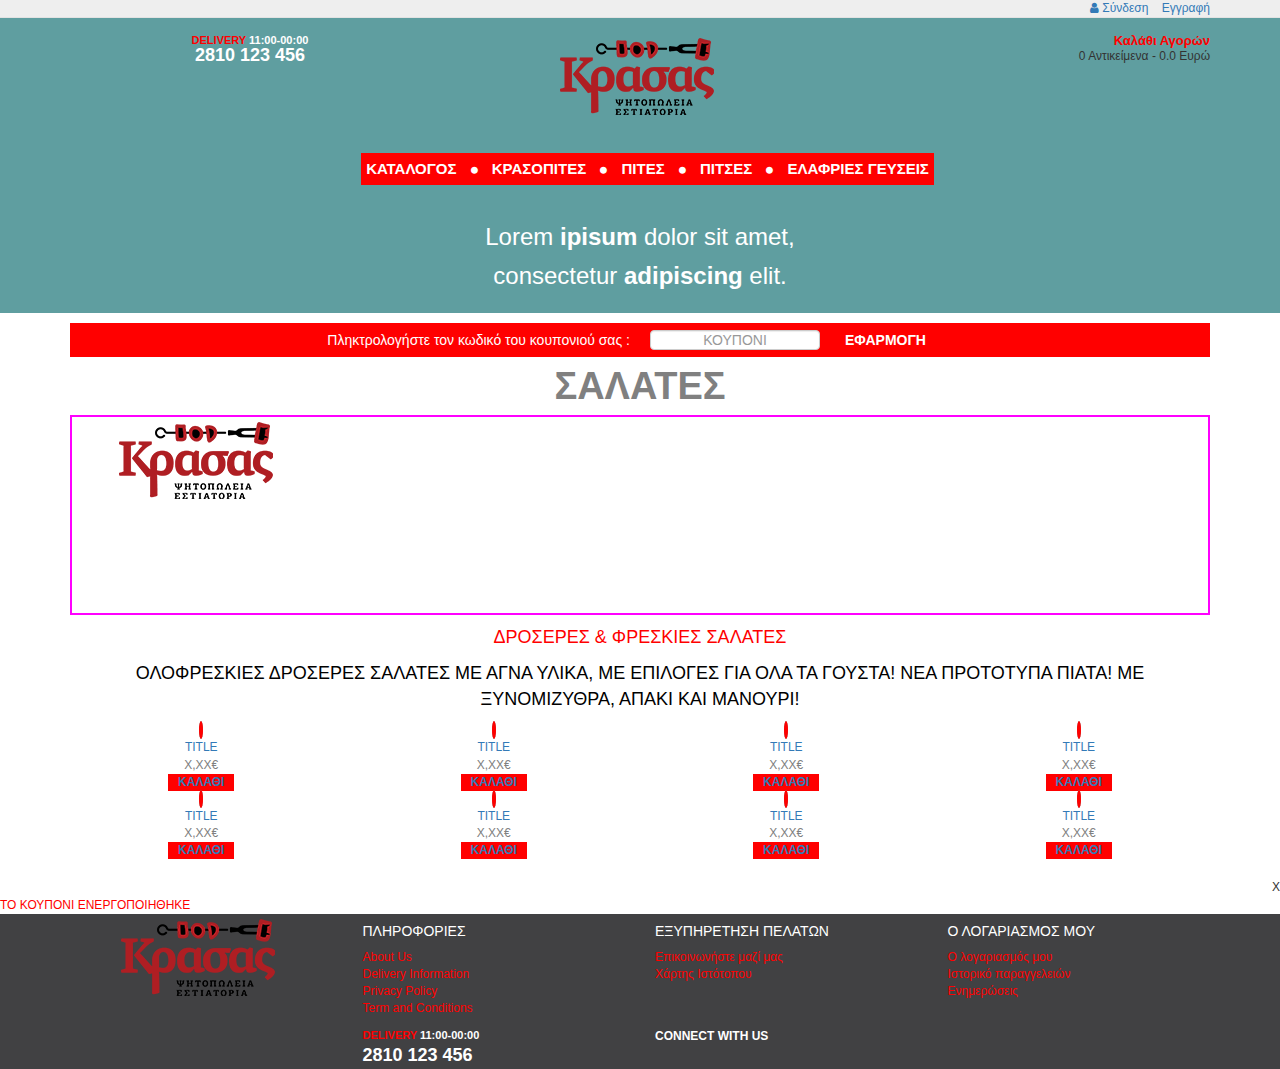
==== commit cf5b3a71: "TODO Ribbon Index Section Halfway Footer Finished" ====
--- a/html/index.html
+++ b/html/index.html
@@ -16,7 +16,7 @@
 </head>
 <body>
     <header id="header"></header>
-
+    <section id="section"></section>
     <footer id="footer"></footer >
 
 </body>
@@ -25,6 +25,7 @@
 <script >
     $(function(){
         $("#header").load("header.html");
+        $("#section").load("section_index.html");
         $("#footer").load("footer.html");
     });
 </script>--- a/css/stylesheet.css
+++ b/css/stylesheet.css
@@ -147,24 +147,62 @@
 
 /*  Section    */
 
-/*/*/
 #section{
     background-color: white;
     min-height: 400px;
 }
 
-.coupon_part{
+.coupon_bar{
+    margin: 10px 0 10px 0;
+    display: block;
+    background-color: red;
+    color: white;
+    line-height: 34px;
+    font-size: 14px;
+}
+
+.coupon_bar > div{
+    padding-left: 10px;
+    padding-right: 10px;
+}
+.coupon_bar_text{
+    display: block;
+    text-align: right;
+}
+
+.coupon_bar_input{
+    margin-bottom: auto;
+    margin-top: auto;
     display: inline-block;
-    vertical-align: middle;
-    float: none;
-    padding-left: 0;
-    padding-right: 0;
-}
-#coupon_text{
-    color: white;
-    background-color: red;
-    margin-top: 10px;
-    margin-bottom: 10px;
+    width: 100%;
+    height: 20px;
+    color: red;
+    text-align: center;
+    padding: 0;
+}
+.coupon_bar_button{
+    font-weight: bold;
+    padding: 5px;
+}
+
+.coupon_bar_button:hover{
+    cursor: pointer;
+    color: red;
+    background-color: white;
+}
+
+.section_header_bar{
+    font-size: 38px;
+    font-weight: bold;
+    text-align: center;
+    line-height: 38px;
+}
+
+.section_header_bar_parallel_lines{
+    background-image: url("../icons/krasas_theodor_bar.png");
+    background-repeat: repeat-x;
+    height: 38px;
+
 }
 
 #category{
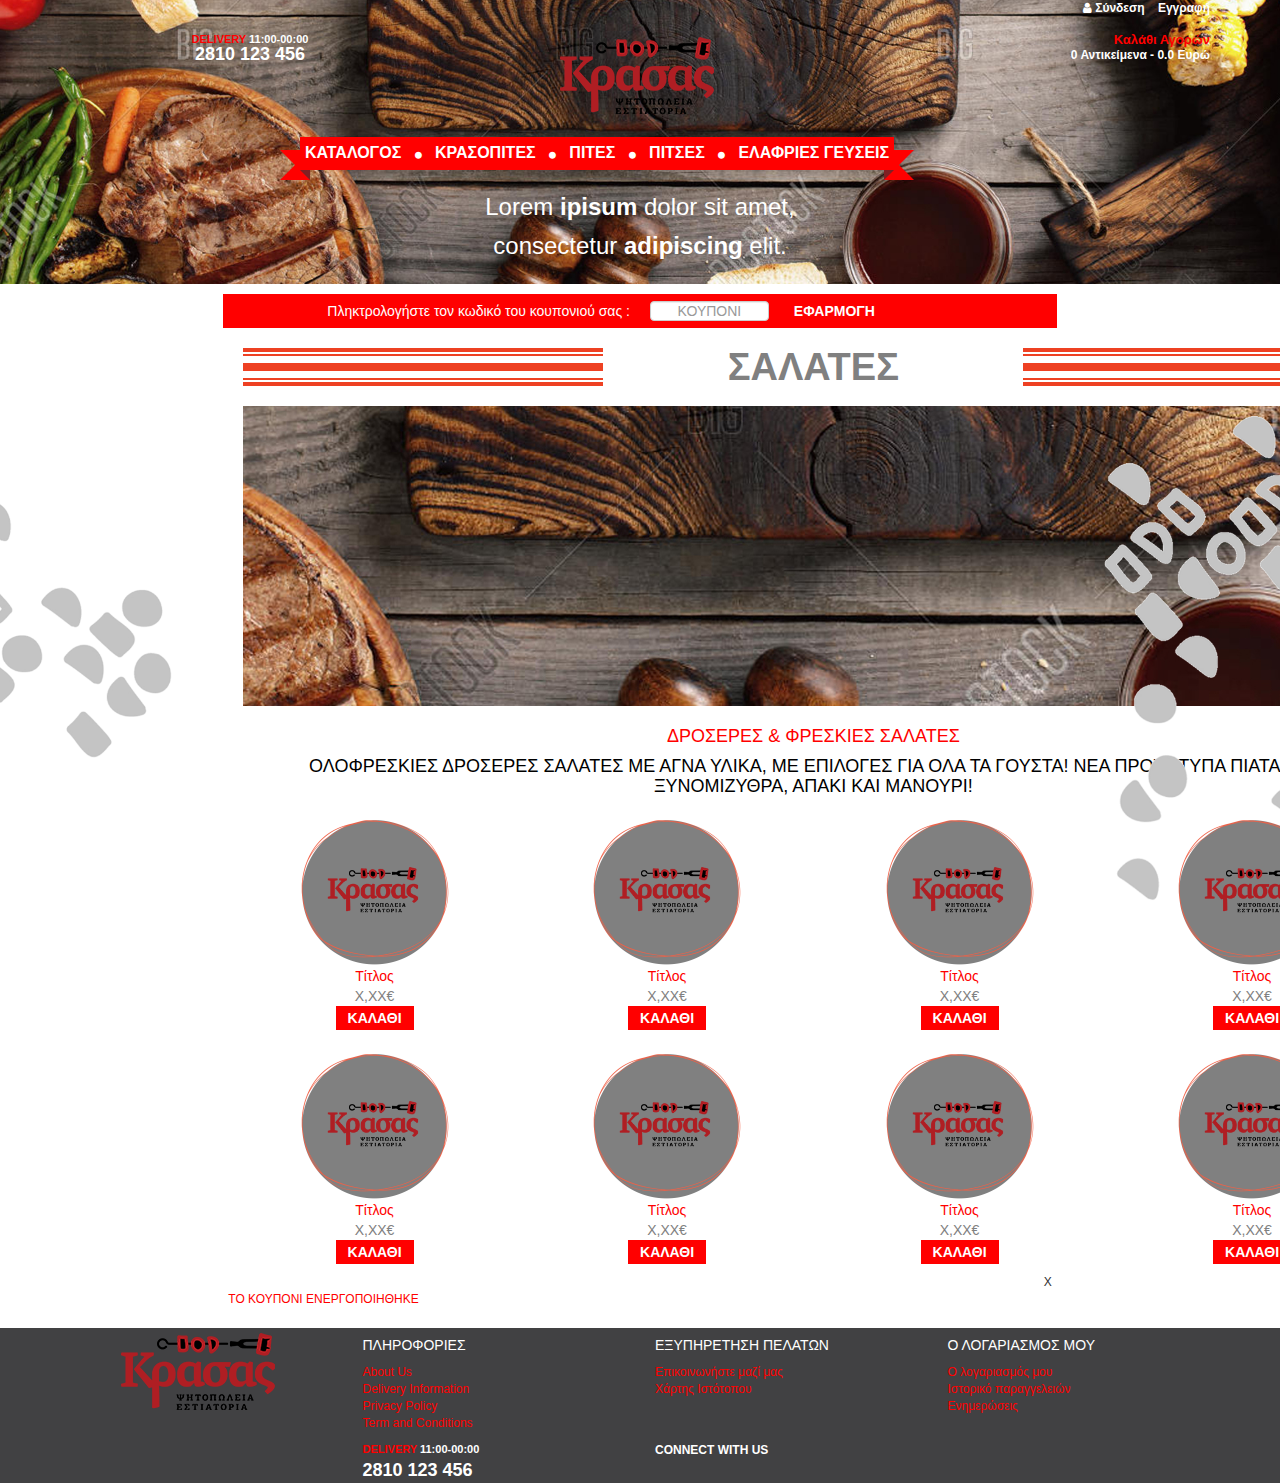
==== commit 032aee38: "Header Finished Section Index Finished Section Catalog Finished Section Catalog Popup Halfway Footer" ====
--- a/html/index.html
+++ b/html/index.html
@@ -16,7 +16,21 @@
 </head>
 <body>
     <header id="header"></header>
-    <section id="section"></section>
+    <section>
+        <div class="container-fluid">
+            <div class="row">
+                <div class="col-sm-1 col-md-2 section_background_image_left">
+
+                </div>
+                <div id="section" class="col-sm-10 col-md-8">
+
+                </div>
+                <div class="col-sm-1 col-md-2 section_background_image_right">
+
+                </div>
+            </div>
+        </div>
+    </section>
     <footer id="footer"></footer >
 
 </body>
--- a/css/stylesheet.css
+++ b/css/stylesheet.css
@@ -1,18 +1,24 @@
 html,body {
-    background-color: cadetblue;
+    background-color: white;
     font-family: "Open Sans",sans-serif;
     font-size: 12px;
     height: 100%;
     width: 100%;
     margin: 0;
     padding: 0;
+    position: relative;
+    z-index: 0;
 }
 
 /*  Header    */
 
+.header_bar{
+    position: relative;
+    background: url("../icons/top-menu-bg.jpg") center;
+    background-size: cover;
+}
+
 .top_header_bar {
-    background-color: #eeeeee;
-    border-bottom: 1px solid #e2e2e2;
 }
 
 .top_header_bar_user_choices{
@@ -20,12 +26,15 @@
 }
 
 .top_header_bar_user_choice{
+    color: white;
+    font-weight: bold;
     padding-left: 10px;
     text-decoration: none !important;
 }
 
 .top_header_bar_user_choices :hover{
     transition: 0.25s;
+    color: red;
 }
 
 .banner_bar{
@@ -43,13 +52,12 @@
     background-size: contain;
 }
 
-
-
 .banner_bar_delivery {
     line-height: 15px;
     text-align: center;
 
 }
+
 .banner_bar_working_hours {
     font-size: 11px;
     font-weight: bold;
@@ -69,18 +77,10 @@
 }
 
 .banner_bar_cart_summary{
-    font-weight: normal;
+    font-weight: bold;
+    color: white;
     text-align: right;
     display: block;
-}
-
-.ribbon_bar{
-    font-size: 15px;
-    font-weight: bold;
-    color: white;
-    text-align: center;
-    padding-bottom: 15px;
-    padding-top: 15px;
 }
 
 .ribbon_bar_ribbon_content{
@@ -97,6 +97,8 @@
     padding: 5px;
     display: inline-block;
     text-decoration: none;
+    font-size: 16px;
+    font-weight: bold;
 }
 
 .fa-circle{
@@ -145,32 +147,40 @@
     color: white;
 }
 
-/*  Section    */
+/**********     Section    **********/
+
+/***            Index             ***/
 
 #section{
     background-color: white;
     min-height: 400px;
+    padding-top: 10px;
+    padding-bottom: 20px;
 }
 
 .coupon_bar{
-    margin: 10px 0 10px 0;
-    display: block;
-    background-color: red;
     color: white;
     line-height: 34px;
     font-size: 14px;
 }
 
-.coupon_bar > div{
+.coupon_column{
+    margin: 10px 0 10px 0;
+    display: block;
+    background-color: red;
+}
+
+.coupon_column > div{
     padding-left: 10px;
     padding-right: 10px;
 }
-.coupon_bar_text{
+
+.coupon_column_text{
     display: block;
     text-align: right;
 }
 
-.coupon_bar_input{
+.coupon_column_input{
     margin-bottom: auto;
     margin-top: auto;
     display: inline-block;
@@ -180,12 +190,13 @@
     text-align: center;
     padding: 0;
 }
-.coupon_bar_button{
+
+.coupon_column_button{
     font-weight: bold;
     padding: 5px;
 }
 
-.coupon_bar_button:hover{
+.coupon_column_button:hover{
     cursor: pointer;
     color: red;
     background-color: white;
@@ -196,146 +207,462 @@
     font-weight: bold;
     text-align: center;
     line-height: 38px;
+    padding-bottom: 10px;
 }
 
 .section_header_bar_parallel_lines{
-    background-image: url("../icons/krasas_theodor_bar.png");
-    background-repeat: repeat-x;
+    background: url("../icons/krasas_theodor_bar.png") repeat-x;
     height: 38px;
-
-}
-
-#category{
-    text-align: center;
-    vertical-align: middle;
-
-}
-#category_text{
-    font-weight: bold;
-    min-height: 30px;
-    font-size: 24px;
-    line-height: 30px;
-}
-.category_paraller_lines{
-    background: red;
-    padding-right: 10px;
-    padding-left: 10px;
-    min-height: 30px;
-}
-#photo{
+}
+
+.section_banner_bar{
+    padding-top: 10px;
+    padding-bottom: 10px;
+}
+
+.section_banner_bar_banner{
+    background-size: contain;
+    height: 300px;
+    background: url("../icons/top-menu-bg.jpg") no-repeat center;
+}
+
+.section_header_description_bar{
+    font-size: 18px;
+    line-height: 20px;
+    text-align: center;
+    padding-top: 10px;
+    padding-bottom: 10px;
+}
+
+.section_header_description_bar_title{
+    padding-bottom: 10px;
+}
+
+.section_header_description_bar_ad{}
+
+.section_circles{
+    padding-top: 10px;
+    padding-bottom: 10px;
+}
+
+.section_circles_product_image{
+    position: relative;
+    top: 0;
+    left: 0;
+    border-radius: 50%;
+    background: gray url("../icons/krasas-new-logo.png") no-repeat center;
+    background-size: contain;
+    height: 150px;
+    width: 150px;
+    margin-left: auto;
+    margin-right: auto;
+}
+
+.section_circles_circle_image{
+    background: transparent url("../icons/product-mask.png") no-repeat center;
+    background-size: contain;
+    height: 150px;
+    width: 150px;
+    margin-left: auto;
+    margin-right: auto;
+    position: absolute;
+    z-index: 999;
+    top: 0;
+    left: 0;
+}
+
+.section_circles_image_link{
+    display: block;
+    text-align: center;
     width: 100%;
-    min-height: 200px;
-    margin-top: 10px;
-    margin-bottom: 10px;
-    border: 2px solid magenta;
-    display: block;
-    margin-right: auto;
-
-}
-
-#products_panel{
-    font-size: 16px;
-    text-align: center;
-    margin-top: 40px;
-    margin-bottom: 40px;
-}
-
-#products_panel > .row{
-    margin-top: 40px;
-    margin-bottom: 40px;
-}
-.product_info{
-    display: block;
-
-}
-.cart_button{
+    height: 100%;
+    text-decoration: none;
+}
+
+.section_circles_product_title{
+    display: block;
+    text-align: center;
+    text-decoration: none;
+}
+
+.section_circles_product_title_link{
+    padding: 5px;
+    color: red;
+    text-decoration: none;
+    font-size: 14px;
+}
+
+.section_circles_product_title_link:hover{
+    text-decoration: none;
+}
+
+.section_circles_product {
+    display: block;
+    text-align: center;
+    text-decoration: none;
+    font-size: 14px;
+}
+
+.section_circles_product:hover{
+    text-decoration: none;
+}
+
+.section_circles_cart_button{
     background-color: red;
     display: inline-block;
     padding-left: 10px;
     padding-right: 10px;
     font-weight: bold;
-}
-.round_img{
+    border: 2px solid red;
+}
+
+.section_circles_cart_button:hover{
+    background-color: white;
+    color: red;
+    text-decoration: none;
+}
+
+/***            Catalog             ***/
+
+.section_catalog_banner{
+    padding-top: 20px;
+    padding-bottom: 20px;
+}
+
+.section_catalog_banner_menu_logo{
+    text-align: center;
+    font-size: 40px;
+    font-weight: bold;
+    color: gray;
+    border-top: 4px solid gray;
+    border-bottom: 4px solid gray;
+}
+
+.section_catalog_menu_column{
+    padding-left: 0;
+    padding-right: 0;
+}
+
+.section_catalog_menu_item{
+    background-color: gray;
+    font-size: 16px;
+    font-weight: bold;
+    color: black;
+    text-align: center;
+    display: block;
+    padding-top: 5px;
+    padding-bottom: 5px;
+
+}
+
+.section_catalog_menu_item:hover{
+    background-color: orange;
+    cursor: pointer;
+    text-decoration: none;
+
+}
+
+.section_catalog_items_column_item_row{
+    padding-bottom: 20px;
+}
+
+.section_catalog_items_column_new_item{
+    width: 18px;
+    margin-left: 15px;
+    padding: 0;
+}
+
+.section_catalog_items_column_new_item_logo{
+    padding: 1px;
+    background-color: purple;
+    display: inline-block;
+    width: 18px;
+    height: 18px;
+    text-align: center;
     border-radius: 50%;
+    color: wheat;
+    font-weight: bold;
+    margin-top: 3px;
+
+}
+
+.section_catalog_items_column_item_bar{
+    text-align: left;
+}
+
+.section_catalog_items_column_item_bar_link{
+    text-decoration: none;
+    display: block;
+}
+
+.section_catalog_items_column_item_bar_link:hover{
+    background-color: red;
+    text-decoration: none;
+    color: greenyellow;
+
+}
+
+.section_catalog_items_column_item_bar_link:hover .section_catalog_items_column_item_bar_item_title{
+    color: greenyellow;
+}
+
+.section_catalog_items_column_item_bar_item_title{
+    color: red;
+    font-size: 16px;
+    font-weight: bold;
+}
+
+.section_catalog_items_column_item_bar_item_description{
+    color: gray;
+    font-weight: bold;
+}
+
+
+.section_catalog_items_column_item_price{
+    font-size: 16px;
+    font-weight: bold;
+    color: red;
+    text-align: center;
+}
+
+.section_catalog_items_column_item_add_to_cart_button{
+    font-size: 16px;
+    font-weight: bold;
+    color: white;
     border: 2px solid red;
-    height: 128px;
-    width: 128px;
-    background-color: gray;
-}
-#category_description{
-    text-align: center;
+    background-color: red;
+    padding-left: 5px;
+    padding-right: 5px;
+}
+
+.section_catalog_items_column_item_add_to_cart_button:hover{
+    background-color: white;
+    color: red;
+    cursor: pointer;
+}
+
+/*      Product         */
+
+.section_product_header_row{}
+
+.section_product_photo{
+    padding-top: 100%;
+    background: url("../icons/krasas-new-logo.png") no-repeat center;
+    background-size: contain;
+    border: 2px solid red;
+}
+
+.section_product_title{
+    font-size: 25px;
+    font-weight: bold;
+    color: red;
+}
+
+.section_product_prices{
+    text-align: right;
+}
+
+.section_product_prices_xtras {
     font-size: 18px;
-}
-
-#category_description > span{
+    font-weight: bold;
+    padding-right: 5px;
+}
+
+.section_product_description_row{}
+
+hr{
     margin-top: 10px;
     margin-bottom: 10px;
-    display: block;
-}
-
-/*  Catalog    */
-
-#catalog_choice{
+}
+
+.section_product_available_choices_box{
+    border: 2px solid red;
+    background-color: #DADADA;
+    display: inline-block;
+    font-weight: bold;
+}
+
+.section_product_available_choices_box_header{
+    font-size: 16px;
+    font-weight: bold;
     padding-top: 10px;
-    padding-bottom: 10px;
-}
-
-#catalog_menu{
+    padding-bottom: 5px;
+}
+
+.section_product_available_choices_box_category_row{
+    padding-bottom: 2px;
+    padding-top: 2px;
+}
+
+.section_product_available_choices_box_category{
+    color: #B85154;
+    padding-top: 10px;
+}
+
+.section_product_available_choices_box_category_first_column{
+    color: #414141;
+    padding-right: 0;
+    padding-left: 0;
+}
+
+.section_product_available_choices_box_category_multiple_choice{
+    text-align: right;
+    color: #414141;
+}
+
+.section_product_available_choices_box_category_multiple_choice:hover{
+    color: #EE4025;
+    transition: 0.25s;
+    cursor: pointer;
+}
+
+.section_product_available_choices_box_price_bar{
+    height: 40px;
+    margin-bottom: 20px;
+    margin-top:  10px;
+    position: relative;
+}
+
+.section_product_available_choices_box_price_bar_price{
+    position: absolute;
+    right: 0;
+    height: 40px;
+}
+
+.section_product_available_choices_box_price_bar_price_left{
+    right: 100px;
+    font-size: 40px;
+}
+
+.section_product_available_choices_box_price_bar_price_left> span{
+    line-height: 34px;
+}
+
+.section_product_available_choices_box_price_bar_price_right{
+    right: 30px;
+}
+
+.section_product_available_choices_box_price_bar_row{
+    display: block;
+    text-align: right;
+}
+
+.section_product_available_choices_box_add_to_cart_row{
+    text-align: right;
+    padding-right: 30px;
+    padding-bottom: 20px;
+}
+
+.section_product_available_choices_box_add_to_cart_button{
+    background-color: red;
+    border: 2px solid red;
+    font-size: 14px;
+    padding: 2px;
+    color: white;
+}
+
+.section_product_available_choices_box_add_to_cart_button:hover{
+    background-color: white;
+    color: red;
+    cursor: pointer;
+}
+
+/*      Section Product Popup   */
+
+.section_product_cart_popup_overlay{
+    position: fixed;
+    top: 0;
+    bottom: 0;
+    left: 0;
+    right: 0;
+    background: rgba(0, 0, 0, 0.7);
+    transition: opacity 500ms;
+    visibility: hidden;
+    opacity: 0;
+    display: none;
+    z-index: 9999;
+}
+
+.section_product_cart_popup {
+    width: 35%;
+    position: relative;
+    transition: all 5s ease-in-out;
+    top:30%;
+    margin-left: auto;
+    margin-right: auto;
+}
+
+.section_product_cart_popup_close_bar{
+    text-align: right;
+}
+
+.section_product_cart_popup_close_X{
+    padding: 3px;
+    border: 2px solid red;
+    border-top-right-radius: 5px;
+    border-top-left-radius: 5px;
+    background-color: white;
+    color: red;
+    font-weight: bold;
+    font-size: 14px;
+    margin-right: 2px;
+}
+
+.section_product_cart_popup_close_X:hover{
+    cursor: pointer;
+    color: black;
+}
+
+.section_product_cart_popup_window{
+    border: 2px solid white;
     background-color: gray;
-    font:bold 16px solid black;
-    text-align: center;
+    margin-top: 3px;
+    padding-left: 20px;
+    padding-right: 20px;
+    text-align: center;
+}
+
+.section_product_cart_popup_window_success{
+    font-size: 16px;
+    font-weight: bold;
+    text-align: center;
+    line-height: 16px;
+    padding-top: 10px;
+    color: red;
+}
+
+.section_product_cart_popup_window_item{
+    font-size: 21px;
+    font-weight: bold;
+    text-align: center;
+    line-height: 21px;
+    padding-top: 10px;
+    color: white;
+}
+
+.section_product_cart_popup_window_buttons{
+    padding-top: 30px;
+    padding-bottom: 30px;
+}
+
+.section_product_cart_popup_window_button{
+    border: 2px solid white;
+    background-color: red;
+    color: white;
+    font-weight: bold;
+    padding-left: 5px;
+    padding-right: 5px;
+    margin-right: 5px;
+    margin-left: 5px;
+}
+
+.section_product_cart_popup_window_button:hover {
+    background-color: white;
+    color: red;
+    border: 2px solid red;
     cursor: pointer;
 }
 
-#catalog_menu > div{
-    vertical-align: middle;
-    display: block;
-    padding-top: 5px;
-    padding-bottom: 5px;
-}
-
-#catalog_menu > div:hover{
-    background-color: orangered;
-}
-
-.catalog_product_item{
-    padding:0;
-}
-
-.catalog_product_item_new{
-    text-align: right;
-    font: 12px solid white;
-}
-
-.catalog_product_description{
-    padding:0;
-    line-height: 1.2;
-}
-
-.new_product_img{
-
-    background-color: red;
-    border-radius: 50%;
-}
-
-.inspect_item:hover{
-    background-color: #28a4c9;
-    cursor: pointer;
-}
-
-/*  Krasopita */
-
-.item_photo{
-    padding: 0;
-    border: 2px solid rebeccapurple;
-    height: 260px;
-    white-space: nowrap;
-}
-.img_test{
-    vertical-align: middle;
-    height: 100%;
-    width: 100%;
-}
 /*  Footer    */
 
 .footer_section{
@@ -349,6 +676,94 @@
 /*  Responsive  */
 
 /*  Header      */
+
+@media only screen and (min-width: 768px){
+
+    .header_bar{
+        z-index: 0;
+    }
+
+    .ribbon {
+        position: relative;
+        background: #ba89b6;
+        color: #fff;
+        display: inline-block
+    }
+
+    .ribbon:before, .ribbon:after {
+        content: "";
+        position: absolute;
+        display: block;
+        bottom: -10px;
+        border: 15px solid red;
+        z-index: -1;
+    }
+
+    .ribbon:before {
+        left: -20px;
+        border-right-width: 15px;
+        border-left-color: transparent;
+    }
+
+    .ribbon:after {
+        right: -20px;
+        border-left-width: 15px;
+        border-right-color: transparent;
+    }
+
+    .ribbon .ribbon_bar_ribbon_content:before, .ribbon .ribbon_bar_ribbon_content:after {
+        content: "";
+        position: absolute;
+        display: block;
+        border-style: solid;
+        border-color: #7F2024 transparent transparent transparent;
+        bottom: -10px;
+    }
+
+    .ribbon .ribbon_bar_ribbon_content:before {
+        left: 0;
+        border-width: 10px 0 0 10px;
+    }
+
+    .ribbon .ribbon_bar_ribbon_content:after {
+        right: 0;
+        border-width: 10px 10px 0 0;
+    }
+
+    /*      Section     */
+
+    .section_background_image_left{
+        background: url("../icons/lleft-col-bg-pattern.png") no-repeat center;
+        background-size: contain;
+        padding-top: 50%;
+
+    }
+
+
+    .section_background_image_right{
+        background: url("../icons/right-col-bg-pattern.png") no-repeat center;
+        background-size: contain;
+        padding-top: 50%;
+
+    }
+}
+
+@media only screen and (min-width: 768px) and (max-width: 980px) {
+    /*      Catalog       */
+    .section_header_bar{
+        font-size: 26px;
+    }
+
+    .section_product_available_choices_box_category_multiple_choice{
+        text-align: left;
+    }
+    /*      Popup       */
+
+    .section_product_cart_popup{
+        width: 55%;
+    }
+
+}
 
 @media only screen and (max-width: 767px){
 
@@ -398,7 +813,7 @@
         background-color: red;
         z-index: 9999;
         position: absolute;
-        top: 23px;
+        top: 19px;
         margin-left: 15px;
         margin-right: 15px;
         left: 0;
@@ -423,7 +838,87 @@
         font-size: 15px;
     }
 
-    /*  Footer   */
+
+    /*      Section        */
+
+    /*      Index          */
+    .coupon_column > .col-xs-12{
+        text-align: center;
+    }
+
+    .coupon_column_text{
+        text-align: center;
+        line-height: 20px;
+    }
+
+    .section_header_bar{
+        margin-right: auto;
+        margin-left: auto;
+        font-size: 28px;
+    }
+
+    .section_header_bar > .col-xs-1, .section_header_bar > .col-xs-10{
+        padding-right: 0;
+        padding-left: 0;
+    }
+
+    /*      Catalog        */
+
+    .section_product_photo{
+        padding-top: 50%;
+    }
+
+    .section_product_title{
+        font-size: 18px;
+    }
+
+    .section_product_prices{
+        text-align: left;
+    }
+
+    .section_product_prices_xtras{
+        font-size: 12px;
+    }
+
+    .section_catalog_items_column_item_bar{
+        text-align: center;
+    }
+
+    .section_catalog_items_column_item_bar_item_description{
+        display: none;
+    }
+
+    /*      Product         */
+    .section_product_available_choices_box_category_row{
+        padding-right: 0;
+    }
+
+    .section_product_available_choices_box_price_bar_price_left{
+        right: 60px;
+    }
+
+    .section_product_available_choices_box_price_bar_price_right{
+        right: 10px;
+    }
+
+    .section_product_available_choices_box_add_to_cart_row{
+        padding-right: 10px;
+    }
+
+    .section_product_available_choices_box_category_multiple_choice{
+        padding-left: 0;
+    }
+
+    /*      Popup       */
+
+    .section_product_cart_popup{
+        width: 100%;
+    }
+    .section_product_cart_popup_window_buttons_responsive_space{
+        padding-bottom: 15px;
+    }
+
+    /*  Footer          */
 
     .footer_section{
         text-align: center;
@@ -434,4 +929,17 @@
         padding-top: 10px;
         padding-bottom: 10px;
     }
-}+}
+
+@media only screen and (max-width: 1279px){
+
+    .section_background_image_left , .section_background_image_right{
+
+    }
+    .section_catalog_menu_item{
+        font-size: 12px;
+    }
+
+    /*      Popup       */
+
+}
